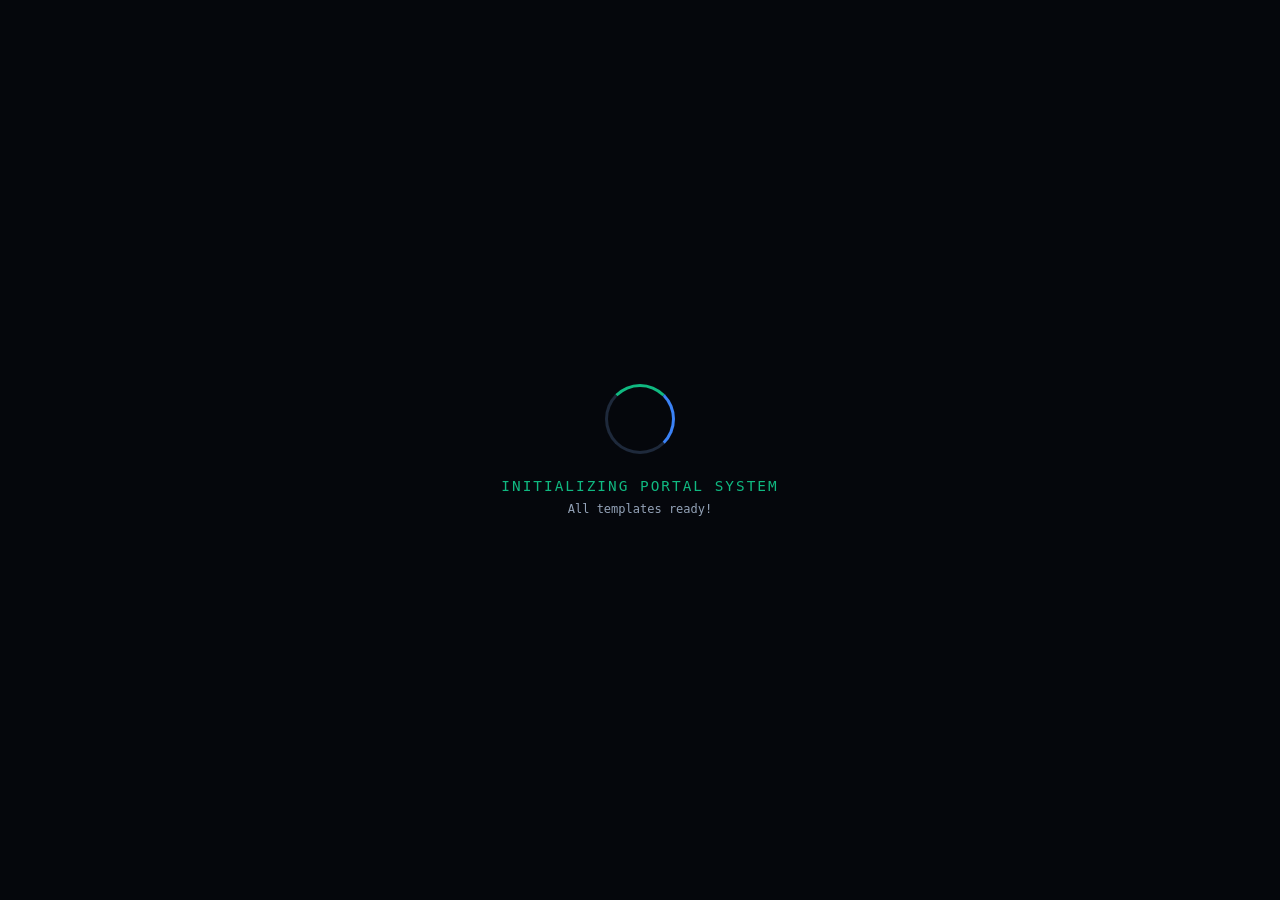
==== index.html @ 8f91b21a "Add initial index.html for AgentFlow OS portal" ====
<!DOCTYPE html>
<html lang="en">
<head>
  <meta charset="UTF-8">
  <meta name="viewport" content="width=device-width, initial-scale=1.0">
  <title>AgentFlow OS — Template Portal</title>
  <style>
    /* Global Reset & Theme Tokens */
    :root {
      --bg: #070a11;
      --card-bg: #0f172a;
      --card-border: #1e293b;
      --primary: #10b981;
      --primary-glow: rgba(16, 185, 129, 0.25);
      --accent: #3b82f6;
      --text-main: #f8fafc;
      --text-muted: #94a3b8;
    }

    * { box-sizing: border-box; margin: 0; padding: 0; font-family: system-ui, -apple-system, sans-serif; }
    body { background: var(--bg); color: var(--text-main); min-height: 100vh; display: flex; flex-direction: column; overflow-x: hidden; }

    /* Initial Boot Screen Overlay */
    #bootOverlay {
      position: fixed;
      inset: 0;
      background: #05070c;
      z-index: 999;
      display: flex;
      flex-direction: column;
      justify-content: center;
      align-items: center;
      transition: opacity 0.6s ease, visibility 0.6s;
    }

    /* Portal Loader Graphics */
    .loader-ring {
      width: 70px;
      height: 70px;
      border: 3px solid var(--card-border);
      border-top: 3px solid var(--primary);
      border-right: 3px solid var(--accent);
      border-radius: 50%;
      animation: spin 1s linear infinite;
      margin-bottom: 24px;
    }

    @keyframes spin { 100% { transform: rotate(360deg); } }

    .boot-text {
      font-size: 0.9rem;
      letter-spacing: 2px;
      color: var(--primary);
      font-family: monospace;
      margin-bottom: 8px;
    }

    .boot-sub {
      font-size: 0.75rem;
      color: var(--text-muted);
      font-family: monospace;
    }

    /* Portal Content Layout */
    .portal-nav {
      display: flex;
      justify-content: space-between;
      align-items: center;
      padding: 20px 8%;
      border-bottom: 1px solid var(--card-border);
      background: rgba(15, 23, 42, 0.8);
      backdrop-filter: blur(12px);
      position: sticky;
      top: 0;
      z-index: 10;
    }

    .logo { font-size: 1.25rem; font-weight: 800; display: flex; align-items: center; gap: 8px; }
    .logo span { color: var(--primary); }
    .status-badge { font-size: 0.65rem; background: rgba(16,185,129,0.15); color: var(--primary); border: 1px solid var(--primary); padding: 2px 8px; border-radius: 12px; }

    .hero-container { text-align: center; max-width: 800px; margin: 60px auto 40px; padding: 0 20px; }
    .pill { display: inline-block; background: rgba(59, 130, 246, 0.1); border: 1px solid var(--accent); color: var(--accent); padding: 4px 12px; border-radius: 20px; font-size: 0.75rem; font-weight: 700; margin-bottom: 16px; }
    h1 { font-size: 2.8rem; font-weight: 900; line-height: 1.2; margin-bottom: 16px; }
    h1 span { background: linear-gradient(135deg, #10b981, #3b82f6); -webkit-background-clip: text; -webkit-text-fill-color: transparent; }
    .sub-title { color: var(--text-muted); font-size: 1.1rem; }

    /* Templates Grid */
    .grid-container {
      max-width: 1100px;
      margin: 0 auto 80px;
      padding: 0 20px;
      display: grid;
      grid-template-columns: repeat(auto-fit, minmax(240px, 1fr));
      gap: 20px;
    }

    .template-card {
      background: var(--card-bg);
      border: 1px solid var(--card-border);
      border-radius: 16px;
      padding: 24px;
      display: flex;
      flex-direction: column;
      justify-content: space-between;
      transition: transform 0.25s ease, border-color 0.25s ease, box-shadow 0.25s ease;
      text-decoration: none;
      color: inherit;
    }

    .template-card:hover {
      transform: translateY(-4px);
      border-color: var(--primary);
      box-shadow: 0 8px 24px var(--primary-glow);
    }

    .card-tag { font-size: 0.7rem; color: var(--primary); font-weight: 800; background: rgba(16,185,129,0.1); padding: 4px 8px; border-radius: 4px; display: inline-block; margin-bottom: 12px; }
    .template-card h3 { font-size: 1.2rem; margin-bottom: 8px; }
    .template-card p { color: var(--text-muted); font-size: 0.85rem; margin-bottom: 20px; line-height: 1.5; }
    
    .launch-btn {
      background: var(--bg);
      border: 1px solid var(--card-border);
      color: var(--primary);
      font-weight: 700;
      font-size: 0.85rem;
      padding: 10px;
      border-radius: 8px;
      text-align: center;
      transition: background 0.2s, color 0.2s;
    }

    .template-card:hover .launch-btn {
      background: var(--primary);
      color: #000;
    }

    /* Terminal Console Bar at Bottom */
    .status-bar {
      margin-top: auto;
      background: #000;
      border-top: 1px solid var(--card-border);
      padding: 12px 20px;
      font-family: monospace;
      font-size: 0.8rem;
      color: var(--text-muted);
      display: flex;
      justify-content: space-between;
    }
  </style>
</head>
<body>

  <!-- Boot Loader Overlay -->
  <div id="bootOverlay">
    <div class="loader-ring"></div>
    <div class="boot-text">INITIALIZING PORTAL SYSTEM</div>
    <div class="boot-sub" id="bootProgress">Loading static assets...</div>
  </div>

  <!-- Header Nav -->
  <nav class="portal-nav">
    <div class="logo">⚡ AgentFlow<span>OS</span> <span class="status-badge">ONLINE 2026</span></div>
    <a href="https://github.com" target="_blank" style="color: var(--text-muted); text-decoration: none; font-size: 0.85rem;">GitHub Repo ↗</a>
  </nav>

  <!-- Hero Banner -->
  <header class="hero-container">
    <span class="pill">GITHUB PAGES PORTAL ENGINE</span>
    <h1>Select AI Template Environment</h1>
    <p class="sub-title">Launch full-suite production templates directly inside your browser.</p>
  </header>

  <!-- Template Cards Grid -->
  <main class="grid-container">
    
    <!-- Template 1 -->
    <a href="frontend/templates/01-copilot/index.html" class="template-card">
      <div>
        <span class="card-tag">TEMPLATE #01</span>
        <h3>AI Copilot Interface</h3>
        <p>Chat-style interface with live stream responses, prompt actions, and sidebar history.</p>
      </div>
      <div class="launch-btn">Launch Workspace →</div>
    </a>

    <!-- Template 2 -->
    <a href="frontend/templates/02-agent-flow/index.html" class="template-card">
      <div>
        <span class="card-tag">TEMPLATE #02</span>
        <h3>AgentFlow Landing Page</h3>
        <p>Interactive landing platform featuring workflow node canvas, ROI calculators, and pricing tiers.</p>
      </div>
      <div class="launch-btn">Launch Landing Page →</div>
    </a>

    <!-- Template 3 -->
    <a href="frontend/templates/03-text-to-chart/index.html" class="template-card">
      <div>
        <span class="card-tag">TEMPLATE #03</span>
        <h3>Text-to-Chart Synthesizer</h3>
        <p>Natural language chart renderer with visual presets, Chart.js engine, and CSV exports.</p>
      </div>
      <div class="launch-btn">Launch Chart Engine →</div>
    </a>

    <!-- Template 4 -->
    <a href="frontend/templates/04-ml-governance/index.html" class="template-card">
      <div>
        <span class="card-tag">TEMPLATE #04</span>
        <h3>ML Governance Center</h3>
        <p>Enterprise AI safety portal with drift monitoring, fairness checks, and EU AI Act auditing.</p>
      </div>
      <div class="launch-btn">Launch Control Center →</div>
    </a>

  </main>

  <!-- Status Bar Footer -->
  <footer class="status-bar">
    <span>● GITHUB PAGES STATUS: ACTIVE</span>
    <span id="timestamp"></span>
  </footer>

  <script>
    // Boot sequence animation simulation
    document.addEventListener('DOMContentLoaded', () => {
      const bootOverlay = document.getElementById('bootOverlay');
      const bootProgress = document.getElementById('bootProgress');
      const timestamp = document.getElementById('timestamp');

      timestamp.textContent = new Date().toUTCString();

      const steps = [
        'Checking GitHub Pages deployment...',
        'Linking frontend paths...',
        'All templates ready!'
      ];

      let stepIdx = 0;
      const interval = setInterval(() => {
        if (stepIdx < steps.length) {
          bootProgress.textContent = steps[stepIdx];
          stepIdx++;
        } else {
          clearInterval(interval);
          bootOverlay.style.opacity = '0';
          setTimeout(() => {
            bootOverlay.style.visibility = 'hidden';
          }, 600);
        }
      }, 350);
    });
  </script>
</body>
</html>
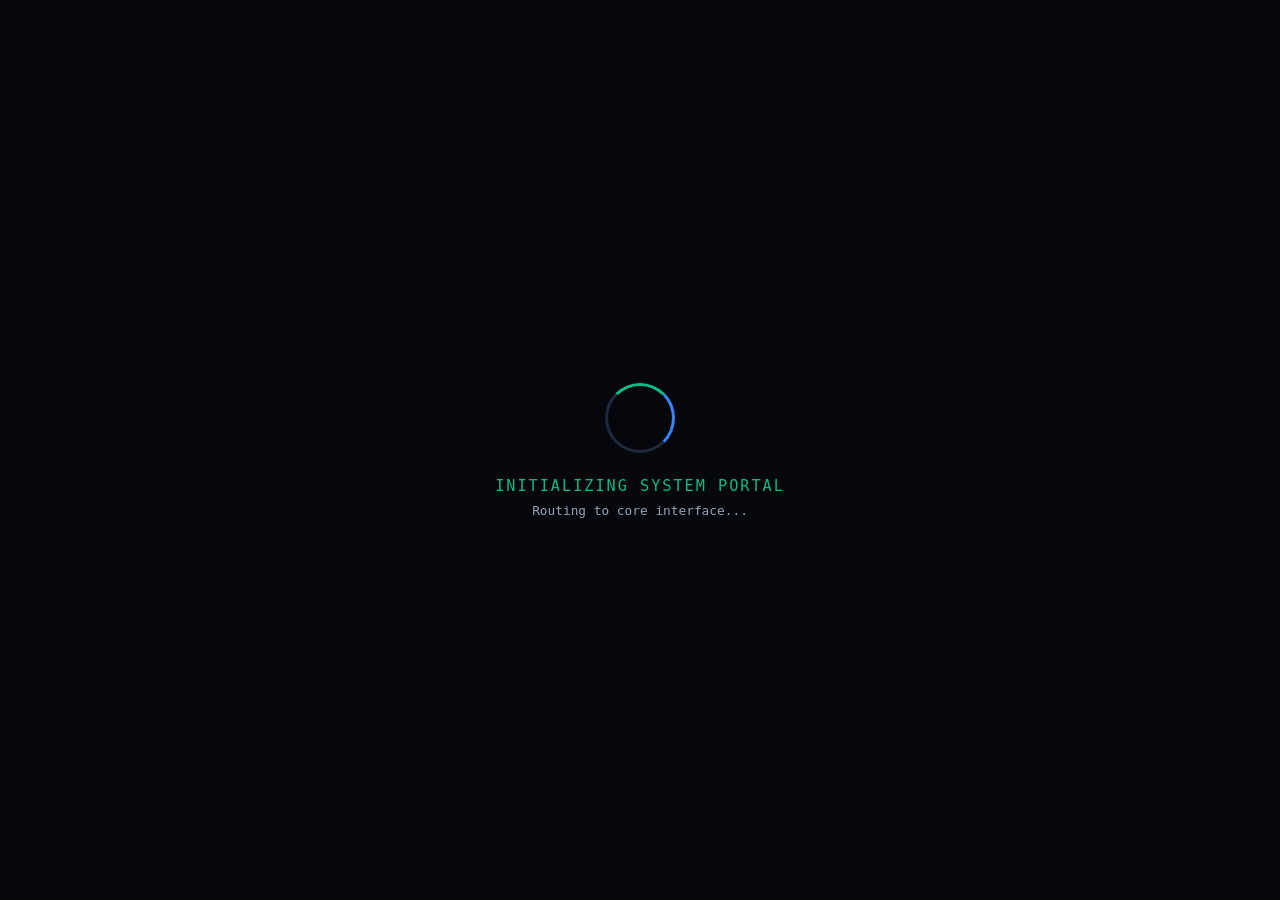
==== commit 9dfe16a7: "Revise portal title and loader styles Updated the title and modified styles for the body and loader." ====
--- a/index.html
+++ b/index.html
@@ -3,34 +3,28 @@
 <head>
   <meta charset="UTF-8">
   <meta name="viewport" content="width=device-width, initial-scale=1.0">
-  <title>AgentFlow OS — Template Portal</title>
+  <title>AgentFlow OS — Initializing Portal</title>
   <style>
-    /* Global Reset & Theme Tokens */
     :root {
-      --bg: #070a11;
-      --card-bg: #0f172a;
+      --bg: #05070c;
       --card-border: #1e293b;
       --primary: #10b981;
-      --primary-glow: rgba(16, 185, 129, 0.25);
       --accent: #3b82f6;
-      --text-main: #f8fafc;
       --text-muted: #94a3b8;
     }
 
-    * { box-sizing: border-box; margin: 0; padding: 0; font-family: system-ui, -apple-system, sans-serif; }
-    body { background: var(--bg); color: var(--text-main); min-height: 100vh; display: flex; flex-direction: column; overflow-x: hidden; }
-
-    /* Initial Boot Screen Overlay */
-    #bootOverlay {
-      position: fixed;
-      inset: 0;
-      background: #05070c;
-      z-index: 999;
+    * { box-sizing: border-box; margin: 0; padding: 0; }
+    
+    body {
+      background: var(--bg);
+      color: #fff;
+      height: 100vh;
       display: flex;
       flex-direction: column;
       justify-content: center;
       align-items: center;
-      transition: opacity 0.6s ease, visibility 0.6s;
+      font-family: system-ui, -apple-system, sans-serif;
+      overflow: hidden;
     }
 
     /* Portal Loader Graphics */
@@ -41,14 +35,16 @@
       border-top: 3px solid var(--primary);
       border-right: 3px solid var(--accent);
       border-radius: 50%;
-      animation: spin 1s linear infinite;
+      animation: spin 0.8s linear infinite;
       margin-bottom: 24px;
     }
 
-    @keyframes spin { 100% { transform: rotate(360deg); } }
+    @keyframes spin { 
+      100% { transform: rotate(360deg); } 
+    }
 
     .boot-text {
-      font-size: 0.9rem;
+      font-size: 0.95rem;
       letter-spacing: 2px;
       color: var(--primary);
       font-family: monospace;
@@ -56,185 +52,26 @@
     }
 
     .boot-sub {
-      font-size: 0.75rem;
+      font-size: 0.8rem;
       color: var(--text-muted);
       font-family: monospace;
-    }
-
-    /* Portal Content Layout */
-    .portal-nav {
-      display: flex;
-      justify-content: space-between;
-      align-items: center;
-      padding: 20px 8%;
-      border-bottom: 1px solid var(--card-border);
-      background: rgba(15, 23, 42, 0.8);
-      backdrop-filter: blur(12px);
-      position: sticky;
-      top: 0;
-      z-index: 10;
-    }
-
-    .logo { font-size: 1.25rem; font-weight: 800; display: flex; align-items: center; gap: 8px; }
-    .logo span { color: var(--primary); }
-    .status-badge { font-size: 0.65rem; background: rgba(16,185,129,0.15); color: var(--primary); border: 1px solid var(--primary); padding: 2px 8px; border-radius: 12px; }
-
-    .hero-container { text-align: center; max-width: 800px; margin: 60px auto 40px; padding: 0 20px; }
-    .pill { display: inline-block; background: rgba(59, 130, 246, 0.1); border: 1px solid var(--accent); color: var(--accent); padding: 4px 12px; border-radius: 20px; font-size: 0.75rem; font-weight: 700; margin-bottom: 16px; }
-    h1 { font-size: 2.8rem; font-weight: 900; line-height: 1.2; margin-bottom: 16px; }
-    h1 span { background: linear-gradient(135deg, #10b981, #3b82f6); -webkit-background-clip: text; -webkit-text-fill-color: transparent; }
-    .sub-title { color: var(--text-muted); font-size: 1.1rem; }
-
-    /* Templates Grid */
-    .grid-container {
-      max-width: 1100px;
-      margin: 0 auto 80px;
-      padding: 0 20px;
-      display: grid;
-      grid-template-columns: repeat(auto-fit, minmax(240px, 1fr));
-      gap: 20px;
-    }
-
-    .template-card {
-      background: var(--card-bg);
-      border: 1px solid var(--card-border);
-      border-radius: 16px;
-      padding: 24px;
-      display: flex;
-      flex-direction: column;
-      justify-content: space-between;
-      transition: transform 0.25s ease, border-color 0.25s ease, box-shadow 0.25s ease;
-      text-decoration: none;
-      color: inherit;
-    }
-
-    .template-card:hover {
-      transform: translateY(-4px);
-      border-color: var(--primary);
-      box-shadow: 0 8px 24px var(--primary-glow);
-    }
-
-    .card-tag { font-size: 0.7rem; color: var(--primary); font-weight: 800; background: rgba(16,185,129,0.1); padding: 4px 8px; border-radius: 4px; display: inline-block; margin-bottom: 12px; }
-    .template-card h3 { font-size: 1.2rem; margin-bottom: 8px; }
-    .template-card p { color: var(--text-muted); font-size: 0.85rem; margin-bottom: 20px; line-height: 1.5; }
-    
-    .launch-btn {
-      background: var(--bg);
-      border: 1px solid var(--card-border);
-      color: var(--primary);
-      font-weight: 700;
-      font-size: 0.85rem;
-      padding: 10px;
-      border-radius: 8px;
-      text-align: center;
-      transition: background 0.2s, color 0.2s;
-    }
-
-    .template-card:hover .launch-btn {
-      background: var(--primary);
-      color: #000;
-    }
-
-    /* Terminal Console Bar at Bottom */
-    .status-bar {
-      margin-top: auto;
-      background: #000;
-      border-top: 1px solid var(--card-border);
-      padding: 12px 20px;
-      font-family: monospace;
-      font-size: 0.8rem;
-      color: var(--text-muted);
-      display: flex;
-      justify-content: space-between;
     }
   </style>
 </head>
 <body>
 
-  <!-- Boot Loader Overlay -->
-  <div id="bootOverlay">
-    <div class="loader-ring"></div>
-    <div class="boot-text">INITIALIZING PORTAL SYSTEM</div>
-    <div class="boot-sub" id="bootProgress">Loading static assets...</div>
-  </div>
-
-  <!-- Header Nav -->
-  <nav class="portal-nav">
-    <div class="logo">⚡ AgentFlow<span>OS</span> <span class="status-badge">ONLINE 2026</span></div>
-    <a href="https://github.com" target="_blank" style="color: var(--text-muted); text-decoration: none; font-size: 0.85rem;">GitHub Repo ↗</a>
-  </nav>
-
-  <!-- Hero Banner -->
-  <header class="hero-container">
-    <span class="pill">GITHUB PAGES PORTAL ENGINE</span>
-    <h1>Select AI Template Environment</h1>
-    <p class="sub-title">Launch full-suite production templates directly inside your browser.</p>
-  </header>
-
-  <!-- Template Cards Grid -->
-  <main class="grid-container">
-    
-    <!-- Template 1 -->
-    <a href="frontend/templates/01-copilot/index.html" class="template-card">
-      <div>
-        <span class="card-tag">TEMPLATE #01</span>
-        <h3>AI Copilot Interface</h3>
-        <p>Chat-style interface with live stream responses, prompt actions, and sidebar history.</p>
-      </div>
-      <div class="launch-btn">Launch Workspace →</div>
-    </a>
-
-    <!-- Template 2 -->
-    <a href="frontend/templates/02-agent-flow/index.html" class="template-card">
-      <div>
-        <span class="card-tag">TEMPLATE #02</span>
-        <h3>AgentFlow Landing Page</h3>
-        <p>Interactive landing platform featuring workflow node canvas, ROI calculators, and pricing tiers.</p>
-      </div>
-      <div class="launch-btn">Launch Landing Page →</div>
-    </a>
-
-    <!-- Template 3 -->
-    <a href="frontend/templates/03-text-to-chart/index.html" class="template-card">
-      <div>
-        <span class="card-tag">TEMPLATE #03</span>
-        <h3>Text-to-Chart Synthesizer</h3>
-        <p>Natural language chart renderer with visual presets, Chart.js engine, and CSV exports.</p>
-      </div>
-      <div class="launch-btn">Launch Chart Engine →</div>
-    </a>
-
-    <!-- Template 4 -->
-    <a href="frontend/templates/04-ml-governance/index.html" class="template-card">
-      <div>
-        <span class="card-tag">TEMPLATE #04</span>
-        <h3>ML Governance Center</h3>
-        <p>Enterprise AI safety portal with drift monitoring, fairness checks, and EU AI Act auditing.</p>
-      </div>
-      <div class="launch-btn">Launch Control Center →</div>
-    </a>
-
-  </main>
-
-  <!-- Status Bar Footer -->
-  <footer class="status-bar">
-    <span>● GITHUB PAGES STATUS: ACTIVE</span>
-    <span id="timestamp"></span>
-  </footer>
+  <div class="loader-ring"></div>
+  <div class="boot-text">INITIALIZING SYSTEM PORTAL</div>
+  <div class="boot-sub" id="bootProgress">Connecting to host environment...</div>
 
   <script>
-    // Boot sequence animation simulation
     document.addEventListener('DOMContentLoaded', () => {
-      const bootOverlay = document.getElementById('bootOverlay');
       const bootProgress = document.getElementById('bootProgress');
-      const timestamp = document.getElementById('timestamp');
-
-      timestamp.textContent = new Date().toUTCString();
 
       const steps = [
-        'Checking GitHub Pages deployment...',
-        'Linking frontend paths...',
-        'All templates ready!'
+        'Checking static assets...',
+        'Routing to core interface...',
+        'Redirecting now...'
       ];
 
       let stepIdx = 0;
@@ -244,12 +81,10 @@
           stepIdx++;
         } else {
           clearInterval(interval);
-          bootOverlay.style.opacity = '0';
-          setTimeout(() => {
-            bootOverlay.style.visibility = 'hidden';
-          }, 600);
+          // Redirect directly to frontend/index.html
+          window.location.href = 'frontend/index.html';
         }
-      }, 350);
+      }, 400);
     });
   </script>
 </body>
